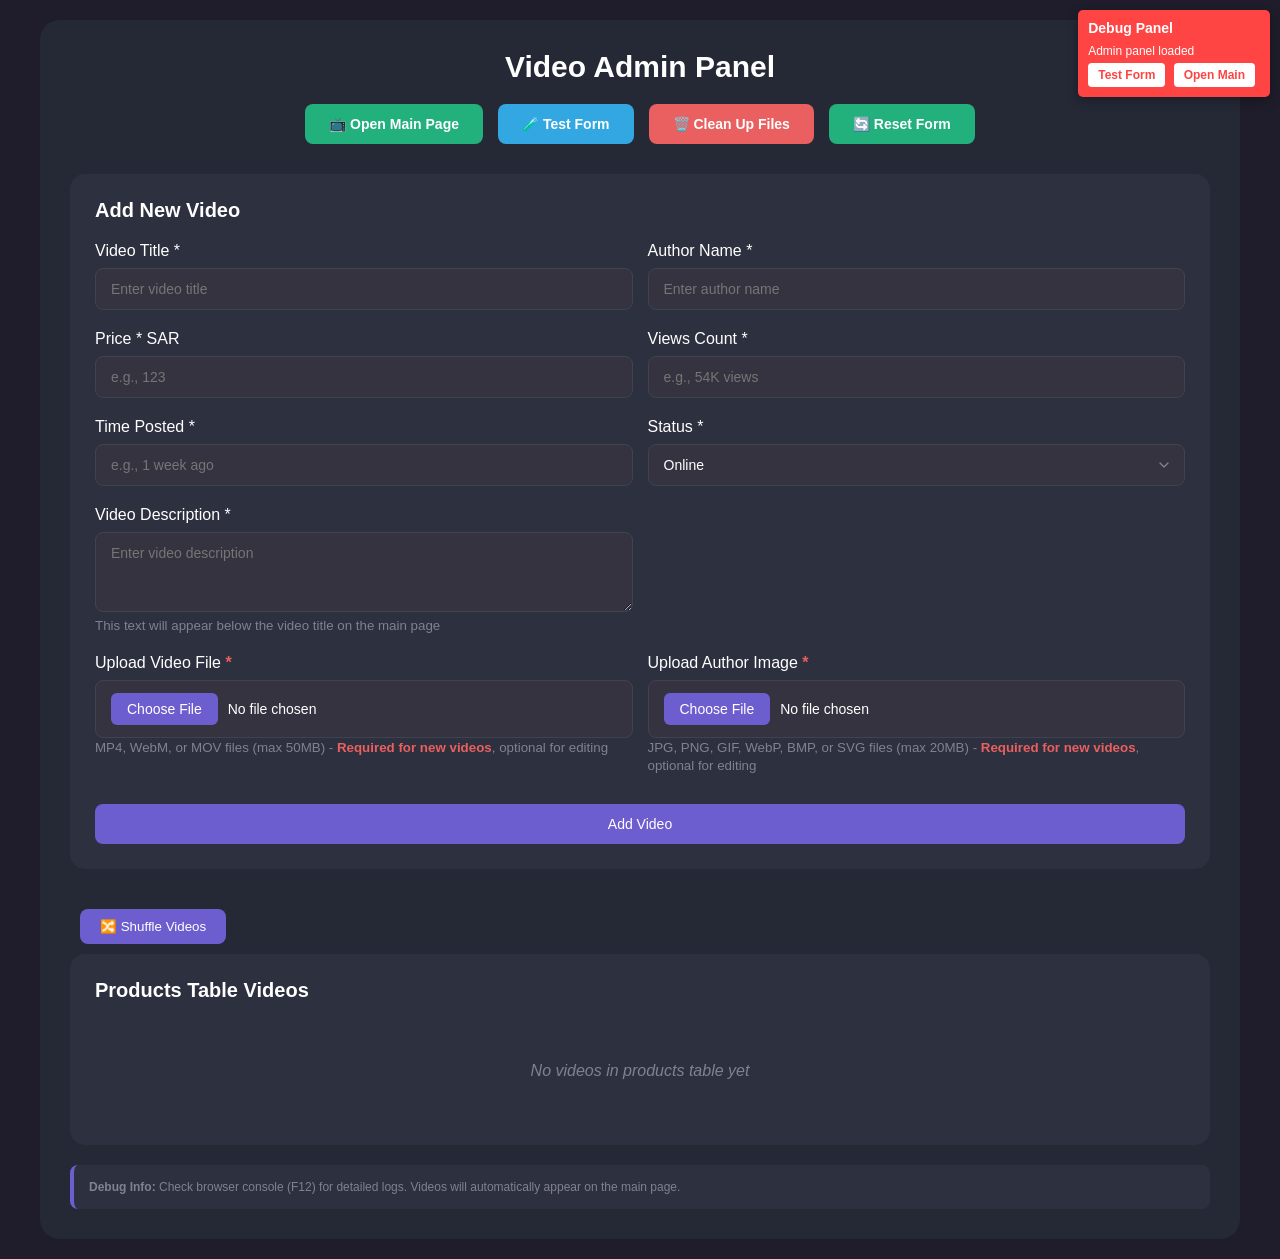
==== admin.html @ b8b3644b "pazzle-store" ====
<!DOCTYPE html>
<html lang="en">
<head>
    <meta charset="UTF-8">
    <meta name="viewport" content="width=device-width, initial-scale=1.0">
    <title>Video Admin Panel</title>
    <link rel="stylesheet" href="astyle.css">
    
</head>
<body>
    
    <div class="admin-container">
        <h1 class="admin-header">Video Admin Panel</h1>
        
        <!-- Control Buttons -->
        <div class="control-buttons">
            <button class="control-btn" onclick="openMainPage()">
                📺 Open Main Page
            </button>
            
            <button class="control-btn test" onclick="testForm()">
                🧪 Test Form
            </button>
            
            <button class="control-btn cleanup" onclick="cleanupOrphanedFiles()">
                🗑️ Clean Up Files
            </button>
            <button class="control-btn" onclick="manualResetForm()">
             🔄 Reset Form
        </button>
        </div>
        
        <!-- Add Video Form -->
        <div class="video-form">
            <h3>Add New Video</h3>
            
            <!-- Success/Error Messages -->
            <div class="success-message" id="successMessage"></div>
            <div class="error-message" id="errorMessage"></div>
            
            <form id="addVideoForm">
                <div class="form-row">
                    <div class="form-group">
                        <label for="videoTitle">Video Title *</label>
                        <input type="text" id="videoTitle" placeholder="Enter video title" required>
                    </div>
                    <div class="form-group">
                        <label for="videoAuthor">Author Name *</label>
                        <input type="text" id="videoAuthor" placeholder="Enter author name" required>
                    </div>
                </div>
                
                <div class="form-row">
                 <div class="form-group">
        <label for="videoTime">Price * <span class="sar-text">SAR</span></label>
        <input type="text" id="videoTime" placeholder="e.g., 123" required>
    </div>
                    <div class="form-group">
                        <label for="videoViews">Views Count *</label>
                        <input type="text" id="videoViews" placeholder="e.g., 54K views" required>
                    </div>
                </div>

                <div class="form-row">
                    <div class="form-group">
                        <label for="timeAgo">Time Posted *</label>
                        <input type="text" id="timeAgo" placeholder="e.g., 1 week ago" required>
                    </div>
                    <div class="form-group">
                        <label for="videoStatus">Status *</label>
                        <select id="videoStatus" required>
                            <option value="online">Online</option>
                            <option value="offline">Offline</option>
                        </select>
                    </div>
                </div>

                <!-- NEW TEXTAREA FOR DESCRIPTION -->
                <div class="form-row">
                    <div class="form-group">
                        <label for="videoDescription">Video Description *</label>
                        <textarea id="videoDescription" placeholder="Enter video description" required rows="4"></textarea>
                        <small>This text will appear below the video title on the main page</small>
                    </div>
                </div>

                <!-- UPLOAD FIELDS -->
                <div class="form-row">
                    <div class="form-group">
                        <label for="videoFile">Upload Video File <span class="required-new">*</span></label>
                        <input type="file" id="videoFile" accept="video/*" class="file-input">
                        <small>MP4, WebM, or MOV files (max 50MB) - <span class="required-new">Required for new videos</span>, optional for editing</small>
                        <div class="file-status" id="videoFileStatus"></div>
                    </div>
                    <div class="form-group">
                        <label for="authorImageFile">Upload Author Image <span class="required-new">*</span></label>
                        <input type="file" id="authorImageFile" accept="image/*" class="file-input">
                        <small>JPG, PNG, GIF, WebP, BMP, or SVG files (max 20MB) - <span class="required-new">Required for new videos</span>, optional for editing</small>
                        <div class="file-status" id="imageFileStatus"></div>
                    </div>
                </div>

                <!-- Preview Section -->
                <div class="form-row" id="previewSection">
                    <div class="form-group">
                        <label>Video Preview</label>
                        <div id="videoPreview">
                            No video selected
                        </div>
                    </div>
                    <div class="form-group">
                        <label>Author Image Preview</label>
                        <div id="imagePreview">
                            No image selected
                        </div>
                    </div>
                </div>

                <button type="submit" class="submit-btn">Add Video</button>
            </form>
        </div>
<!-- Add this anywhere in your admin.html, like near the top -->
<button id="shuffleBtn" style="padding: 10px 20px; background: #6C5ECF; color: white; border: none; border-radius: 8px; cursor: pointer; margin: 10px;">
    🔀 Shuffle Videos
</button>
        <!-- Videos List -->
        <div class="videos-list">
            <h3>Uploaded Videos</h3>
            <div class="no-videos">No videos uploaded yet</div>
        </div>

        <!-- Debug Info -->
        <div class="debug-info">
            <strong>Debug Info:</strong> Check browser console (F12) for detailed logs. Videos will automatically appear on the main page.
        </div>
    </div>

    <!-- Debug Panel -->
    <div class="debug-panel">
        <h4>Debug Panel</h4>
        <div id="debugInfo">Ready</div>
        <button onclick="testForm()">Test Form</button>
        <button onclick="openMainPage()">Open Main</button>
    </div>

    <script src="admin.js"></script>
    <script src="availability.js"></script>

    
    <!-- File upload restriction functionality -->
    <script>
        // Debug functions for the debug panel
        function updateDebugInfo(message) {
            const debugInfo = document.getElementById('debugInfo');
            if (debugInfo) {
                debugInfo.textContent = message;
            }
        }

        // Show success message
        function showSuccess(message) {
            const successMsg = document.getElementById('successMessage');
            const errorMsg = document.getElementById('errorMessage');
            if (successMsg) {
                successMsg.textContent = message;
                successMsg.style.display = 'block';
                errorMsg.style.display = 'none';
                
                // Auto-hide after 5 seconds
                setTimeout(() => {
                    successMsg.style.display = 'none';
                }, 5000);
            }
        }

        // Show error message
        function showError(message) {
            const successMsg = document.getElementById('successMessage');
            const errorMsg = document.getElementById('errorMessage');
            if (errorMsg) {
                errorMsg.textContent = message;
                errorMsg.style.display = 'block';
                successMsg.style.display = 'none';
                
                // Auto-hide after 5 seconds
                setTimeout(() => {
                    errorMsg.style.display = 'none';
                }, 5000);
            }
        }

        // Override alert for better UX
        const originalAlert = window.alert;
        window.alert = function(message) {
            console.log('🔔 Alert:', message);
            updateDebugInfo('Alert: ' + message);
            
            if (message.includes('successfully') || message.includes('✅')) {
                showSuccess(message);
            } else if (message.includes('Error') || message.includes('❌')) {
                showError(message);
            } else {
                originalAlert(message);
            }
        };

        // Initialize debug info
        document.addEventListener('DOMContentLoaded', function() {
            updateDebugInfo('Admin panel loaded');
            console.log('🚀 Admin panel initialized successfully');
        });
    </script>
</body>
</html>
---- astyle.css ----
/* astyle.css - Admin Panel Styles */

* {
    margin: 0;
    padding: 0;
    box-sizing: border-box;
    font-family: 'Inter', sans-serif;
}

body {
    background: #1f1d2b;
    color: #808191;
    padding: 20px;
    min-height: 100vh;
}

.admin-container {
    max-width: 1200px;
    margin: 0 auto;
    background: #252936;
    border-radius: 20px;
    padding: 30px;
}

.admin-header {
    color: #fff;
    font-size: 30px;
    margin-bottom: 20px;
    text-align: center;
}

/* Control Buttons */
.control-buttons {
    text-align: center;
    margin-bottom: 30px;
    display: flex;
    justify-content: center;
    gap: 15px;
    flex-wrap: wrap;
}

.control-btn {
    background: #22b07d;
    color: white;
    border: none;
    padding: 12px 24px;
    border-radius: 8px;
    cursor: pointer;
    font-size: 14px;
    font-weight: bold;
    display: flex;
    align-items: center;
    gap: 8px;
    transition: all 0.3s ease;
}

.control-btn:hover {
    background: #1a8f63;
    transform: translateY(-2px);
}

.control-btn.test {
    background: #32a7e2;
}

.control-btn.test:hover {
    background: #2a8fc7;
}

.control-btn.cleanup {
    background: #ea5f5f;
}

.control-btn.cleanup:hover {
    background: #d45454;
}

/* Form Styles */
.video-form {
    background: #2d303e;
    padding: 25px;
    border-radius: 15px;
    margin-bottom: 30px;
}

.video-form h3 {
    color: #fff;
    margin-bottom: 20px;
    font-size: 20px;
}

.form-group {
    margin-bottom: 20px;
}

.form-group label {
    display: block;
    color: #fff;
    margin-bottom: 8px;
    font-weight: 500;
}

.form-group input, .form-group textarea {
    width: 100%;
    padding: 12px 15px;
    background: #353340;
    border: 1px solid #40434f;
    border-radius: 8px;
    color: #fff;
    font-size: 14px;
    transition: border-color 0.3s ease;
}

.form-group input:focus, .form-group textarea:focus {
    border-color: #6c5ecf;
    outline: none;
}

.form-group textarea {
    height: 80px;
    resize: vertical;
}

.form-row {
    display: grid;
    grid-template-columns: 1fr 1fr;
    gap: 15px;
}

.submit-btn {
    background: #6c5ecf;
    color: white;
    border: none;
    padding: 12px 30px;
    border-radius: 8px;
    cursor: pointer;
    font-size: 14px;
    font-weight: 500;
    transition: background 0.3s;
    width: 100%;
    margin-top: 10px;
}

.submit-btn:hover {
    background: #5847d0;
}

.submit-btn:disabled {
    background: #4a4d5c;
    cursor: not-allowed;
    opacity: 0.7;
}

/* Videos List */
.videos-list {
    background: #2d303e;
    border-radius: 15px;
    padding: 25px;
}

.videos-list h3 {
    color: #fff;
    margin-bottom: 20px;
    font-size: 20px;
}

.video-item {
    background: #353340;
    border-radius: 10px;
    padding: 20px;
    margin-bottom: 15px;
    display: flex;
    align-items: center;
    justify-content: space-between;
    transition: transform 0.2s ease;
}

.video-item:hover {
    transform: translateY(-2px);
}

.video-info h4 {
    color: #fff;
    margin-bottom: 5px;
    font-size: 16px;
}

.video-info p {
    color: #808191;
    font-size: 13px;
    line-height: 1.4;
}

.video-info p:not(:last-child) {
    margin-bottom: 5px;
}

.video-actions {
    display: flex;
    gap: 10px;
}

.edit-btn, .delete-btn {
    padding: 8px 15px;
    border: none;
    border-radius: 6px;
    cursor: pointer;
    font-size: 12px;
    font-weight: 500;
    transition: all 0.3s ease;
}

.edit-btn {
    background: #32a7e2;
    color: white;
}

.edit-btn:hover {
    background: #2a8fc7;
}

.delete-btn {
    background: #ea5f5f;
    color: white;
}

.delete-btn:hover {
    background: #d45454;
}

.no-videos {
    text-align: center;
    color: #808191;
    padding: 40px;
    font-style: italic;
    font-size: 16px;
}

/* File input styling */
.file-input {
    width: 100%;
    padding: 10px;
    background: #353340;
    border: 1px solid #40434f;
    border-radius: 8px;
    color: #fff;
    font-size: 14px;
    cursor: pointer;
    transition: all 0.3s ease;
}

.file-input:disabled {
    background: #2a2c36 !important;
    border-color: #40434f !important;
    cursor: not-allowed !important;
    opacity: 0.6;
}

.file-input::file-selector-button {
    background: #6c5ecf;
    color: white;
    border: none;
    padding: 8px 16px;
    border-radius: 6px;
    cursor: pointer;
    margin-right: 10px;
    transition: background 0.3s;
}

.file-input:hover::file-selector-button {
    background: #5847d0;
}

.file-input:disabled::file-selector-button {
    background: #4a4d5c !important;
    cursor: not-allowed !important;
}

.file-input small {
    display: block;
    margin-top: 5px;
    font-size: 12px;
    color: #808191;
}

/* Preview styling */
#previewSection {
    display: none;
    grid-template-columns: 1fr 1fr;
    gap: 15px;
    margin-top: 20px;
}

#videoPreview, #imagePreview {
    width: 100%;
    height: 120px;
    background: #353340;
    border-radius: 8px;
    display: flex;
    align-items: center;
    justify-content: center;
    color: #808191;
    overflow: hidden;
    border: 1px solid #40434f;
}

#imagePreview {
    height: 120px;
    border-radius: 50%;
}

#imagePreview img {
    width: 100%;
    height: 100%;
    object-fit: cover;
    border-radius: 50%;
}

#videoPreview video {
    max-width: 100%;
    max-height: 100%;
    border-radius: 8px;
}

/* Upload restriction styles */
.upload-status {
    display: none;
    padding: 10px;
    margin: 10px 0;
    border-radius: 8px;
    text-align: center;
    font-size: 14px;
}

.upload-status.uploading {
    display: block;
    background: #2d303e;
    color: #32a7e2;
    border: 1px solid #32a7e2;
}

.upload-status.success {
    display: block;
    background: #1e2a24;
    color: #22b07d;
    border: 1px solid #22b07d;
}

.upload-status.error {
    display: block;
    background: #2a1e1e;
    color: #ea5f5f;
    border: 1px solid #ea5f5f;
}

.debug-info {
    background: #2d303e;
    padding: 15px;
    border-radius: 8px;
    margin-top: 20px;
    font-size: 12px;
    color: #808191;
    border-left: 4px solid #6c5ecf;
}

/* Debug panel */
.debug-panel {
    position: fixed;
    top: 10px;
    right: 10px;
    background: #ff4444;
    color: white;
    padding: 10px;
    border-radius: 5px;
    z-index: 10000;
    max-width: 300px;
    box-shadow: 0 4px 12px rgba(0,0,0,0.3);
    font-size: 12px;
}

.debug-panel h4 {
    margin: 0 0 8px 0;
    font-size: 14px;
}

.debug-panel button {
    background: white;
    color: #ff4444;
    border: none;
    padding: 5px 10px;
    margin-top: 5px;
    cursor: pointer;
    border-radius: 4px;
    font-size: 12px;
    font-weight: bold;
    margin-right: 5px;
}

.debug-panel button:hover {
    background: #f0f0f0;
}

/* Responsive Design */
@media (max-width: 768px) {
    .form-row {
        grid-template-columns: 1fr;
    }
    
    .control-buttons {
        flex-direction: column;
        align-items: center;
    }
    
    .control-btn {
        width: 100%;
        max-width: 250px;
        justify-content: center;
    }
    
    .video-item {
        flex-direction: column;
        align-items: flex-start;
        gap: 15px;
    }
    
    .video-actions {
        width: 100%;
        justify-content: flex-end;
    }
    
    .debug-panel {
        position: relative;
        max-width: none;
        margin-bottom: 20px;
    }
    
    body {
        padding: 10px;
    }
    
    .admin-container {
        padding: 20px;
    }
}

@media (max-width: 480px) {
    .admin-header {
        font-size: 24px;
    }
    
    .video-form {
        padding: 20px;
    }
    
    .videos-list {
        padding: 20px;
    }
    
    #previewSection {
        grid-template-columns: 1fr;
    }
}

/* Loading states */
.loading {
    opacity: 0.7;
    pointer-events: none;
}

.success-message {
    background: #1e2a24;
    color: #22b07d;
    padding: 10px;
    border-radius: 8px;
    margin: 10px 0;
    text-align: center;
    display: none;
}

.error-message {
    background: #2a1e1e;
    color: #ea5f5f;
    padding: 10px;
    border-radius: 8px;
    margin: 10px 0;
    text-align: center;
    display: none;
}

/* Dropdown styling to match existing inputs */
.form-group select {
    width: 100%;
    padding: 12px 15px;
    background: #353340;
    border: 1px solid #40434f;
    border-radius: 8px;
    color: #fff;
    font-size: 14px;
    transition: border-color 0.3s ease;
    font-family: inherit;
}

.form-group select:focus {
    border-color: #6c5ecf;
    outline: none;
}

/* Custom dropdown arrow */
.form-group select {
    appearance: none;
    background-image: url("data:image/svg+xml;charset=UTF-8,%3csvg xmlns='http://www.w3.org/2000/svg' viewBox='0 0 24 24' fill='none' stroke='%23808191' stroke-width='2' stroke-linecap='round' stroke-linejoin='round'%3e%3cpolyline points='6 9 12 15 18 9'%3e%3c/polyline%3e%3c/svg%3e");
    background-repeat: no-repeat;
    background-position: right 12px center;
    background-size: 16px;
    padding-right: 40px;
}

/* File upload status indicator */
.file-status {
    font-size: 12px;
    margin-top: 5px;
    padding: 4px 8px;
    border-radius: 4px;
    display: inline-block;
}

.file-status.used {
    background: #22b07d;
    color: white;
}

.file-status.unavailable {
    background: #ea5f5f;
    color: white;
}

/* File choice indicator */
.file-choice-indicator {
    background: #2d303e;
    color: #808191;
    padding: 8px 12px;
    border-radius: 6px;
    font-size: 12px;
    border: 1px solid #40434f;
    margin-top: 5px;
}

.file-choice-indicator span {
    display: flex;
    align-items: center;
    gap: 8px;
}



/* Required field indicator */
.required-new {
    color: #ea5f5f;
    font-weight: bold;
}

/* Editing mode styles */
.editing-mode .required-new {
    color: #32a7e2;
    font-weight: normal;
}

.editing-mode .file-input {
    border-color: #32a7e2;
}






/* Video thumbnail styles - LARGER SIZE */
.video-thumbnail {
    position: relative;
    width: 120px;  /* Increased from 80px */
    height: 90px;  /* Increased from 60px */
    flex-shrink: 0;
    margin-right: 20px;  /* Increased margin */
    border-radius: 10px;  /* Slightly larger radius */
    overflow: hidden;
    background: #353340;
}

.video-thumbnail img {
    width: 100%;
    height: 100%;
    object-fit: cover;
    border-radius: 10px;
}

/* Update video item layout to accommodate larger thumbnails */
.video-item {
    background: #353340;
    border-radius: 12px;  /* Slightly larger radius */
    padding: 20px;  /* Increased padding */
    margin-bottom: 15px;
    display: flex;
    align-items: center;
    justify-content: space-between;
    transition: transform 0.2s ease;
}

.video-item:hover {
    transform: translateY(-2px);
}

.video-info {
    flex: 1;
    margin-right: 20px;  /* Increased margin */
}

.video-info h4 {
    color: #fff;
    margin-bottom: 10px;  /* Increased spacing */
    font-size: 18px;  /* Slightly larger font */
}

.video-info p {
    color: #808191;
    font-size: 14px;  /* Slightly larger font */
    line-height: 1.4;
    margin-bottom: 5px;
}

.video-info p:not(:last-child) {
    margin-bottom: 5px;
}

.video-actions {
    display: flex;
    gap: 12px;  /* Slightly larger gap */
    flex-shrink: 0;
}

/* Responsive design for larger thumbnails */
@media (max-width: 768px) {
    .video-thumbnail {
        width: 100px;  /* Still larger than before */
        height: 75px;
        margin-right: 15px;
    }
    
    .video-item {
        padding: 15px;
    }
    
    .video-info h4 {
        font-size: 16px;
    }
    
    .video-info p {
        font-size: 13px;
    }
}

@media (max-width: 480px) {
    .video-thumbnail {
        width: 80px;  /* Still larger than before */
        height: 60px;
    }
    
    .video-item {
        flex-wrap: wrap;
        gap: 12px;
        padding: 15px;
    }
    
    .video-info {
        margin-right: 0;
        order: 3;
        width: 100%;
    }
    
    .video-actions {
        order: 2;
    }
}











/* Status button styles */
.status-btn {
    padding: 6px 12px;
    border: none;
    border-radius: 6px;
    cursor: pointer;
    font-size: 12px;
    font-weight: 500;
    transition: all 0.3s ease;
    margin-right: 8px;
}

.status-online {
    background: #22b07d;
    color: white;
}

.status-online:hover {
    background: #1a8f63;
    transform: translateY(-1px);
}

.status-offline {
    background: #ea5f5f;
    color: white;
}

.status-offline:hover {
    background: #d45454;
    transform: translateY(-1px);
}

.status-btn:disabled {
    opacity: 0.6;
    cursor: not-allowed;
    transform: none !important;
}

/* Update video actions layout */
.video-actions {
    display: flex;
    gap: 8px;
    flex-shrink: 0;
}

.edit-btn, .delete-btn {
    padding: 6px 12px;
    border: none;
    border-radius: 6px;
    cursor: pointer;
    font-size: 12px;
    font-weight: 500;
    transition: all 0.3s ease;
}

.edit-btn {
    background: #32a7e2;
    color: white;
}

.edit-btn:hover {
    background: #2a8fc7;
    transform: translateY(-1px);
}

.delete-btn {
    background: #ea5f5f;
    color: white;
}

.delete-btn:hover {
    background: #d45454;
    transform: translateY(-1px);
}

/* Responsive design for buttons */
@media (max-width: 768px) {
    .video-actions {
        flex-direction: column;
        width: 100%;
    }
    
    .status-btn, .edit-btn, .delete-btn {
        width: 100%;
        margin-right: 0;
        margin-bottom: 5px;
    }
}

/* Availability status colors */
.available {
    color: #22b07d !important;
}

.not-available {
    color: #ff7551 !important;
}

/* Admin availability buttons */
.availability-btn {
    padding: 5px 10px;
    border: none;
    border-radius: 4px;
    cursor: pointer;
    font-weight: bold;
}

.availability-btn.available {
    background-color: #22b07d;
    color: white;
}

.availability-btn.not-available {
    background-color: #ff7551;
    color: white;
}
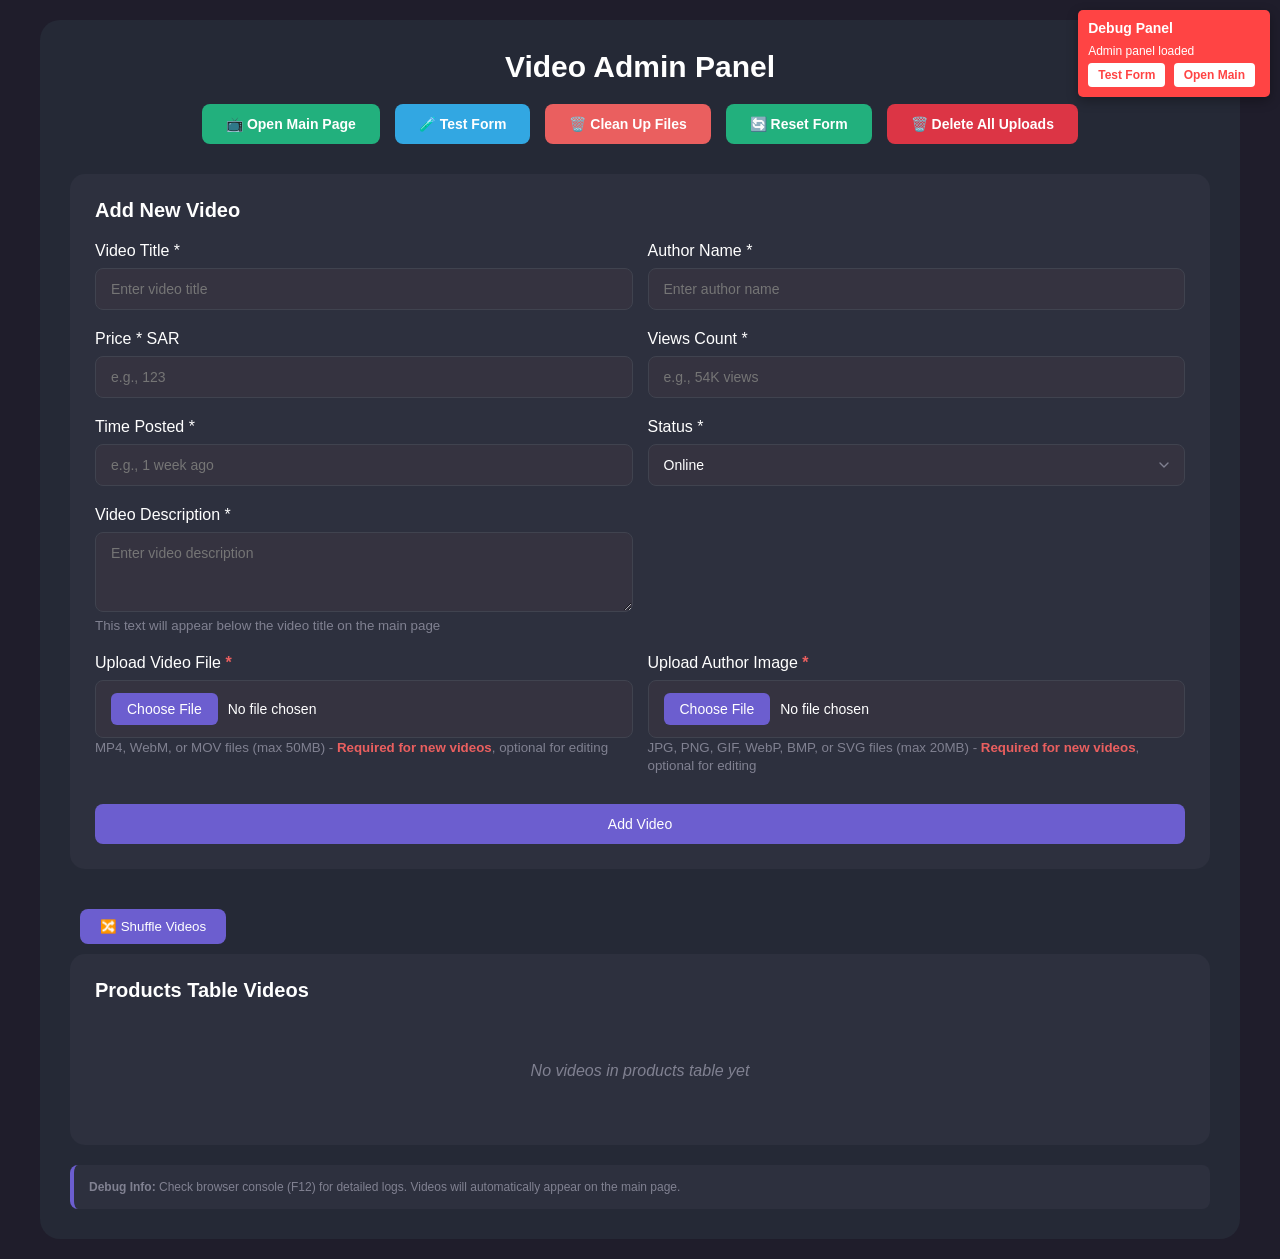
==== commit fbd8d47a: "dlete" ====
--- a/admin.html
+++ b/admin.html
@@ -13,22 +13,29 @@
         <h1 class="admin-header">Video Admin Panel</h1>
         
         <!-- Control Buttons -->
-        <div class="control-buttons">
-            <button class="control-btn" onclick="openMainPage()">
-                📺 Open Main Page
-            </button>
-            
-            <button class="control-btn test" onclick="testForm()">
-                🧪 Test Form
-            </button>
-            
-            <button class="control-btn cleanup" onclick="cleanupOrphanedFiles()">
-                🗑️ Clean Up Files
-            </button>
-            <button class="control-btn" onclick="manualResetForm()">
-             🔄 Reset Form
-        </button>
-        </div>
+     <!-- Control Buttons -->
+<div class="control-buttons">
+    <button class="control-btn" onclick="openMainPage()">
+        📺 Open Main Page
+    </button>
+    
+    <button class="control-btn test" onclick="testForm()">
+        🧪 Test Form
+    </button>
+    
+    <button class="control-btn cleanup" onclick="cleanupOrphanedFiles()">
+        🗑️ Clean Up Files
+    </button>
+    
+    <button class="control-btn" onclick="manualResetForm()">
+        🔄 Reset Form
+    </button>
+    
+    <!-- ADD THIS NEW BUTTON -->
+    <button class="control-btn danger" onclick="deleteAllUploads()" style="background: #dc3545;">
+        🗑️ Delete All Uploads
+    </button>
+</div>
         
         <!-- Add Video Form -->
         <div class="video-form">
